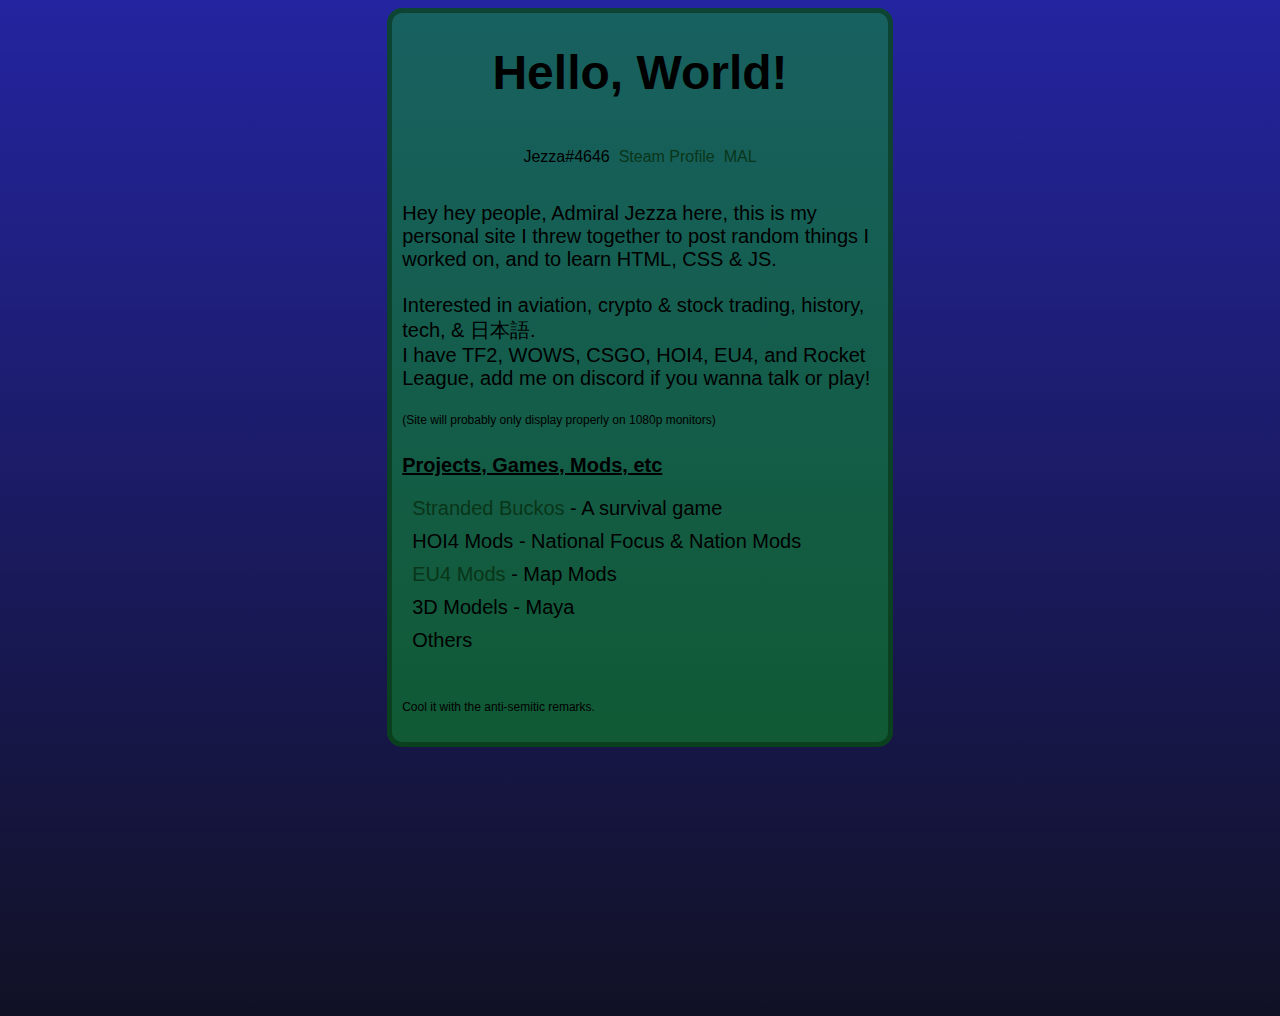
==== index.html @ 6a481693 "JS in external file" ====
<!DOCTYPE html>
<html lang="en">


<head>
    <title>🤣</title>
    <link rel="stylesheet" href="homeStyle.css">
    <link rel="icon" type="image/png" href="images/favicon.png" />
    <script src="msgGrabber.js"></script>
</head>

<body>
    <div class="background">
        <div class="main-container">
            <div class="box-1">
                <h1 class="title-1">Hello, World!</h1>

                <ul class="hlist-1">
                    <li>
                        <p>Jezza#4646</p>
                    </li>
                    <li></li>
                    <li><a href="https://steamcommunity.com/id/basedboi/" target="_blank">Steam Profile</a></li>
                    <li></li>
                    <li><a href="https://myanimelist.net/profile/Admiral_Jezza" target="_blank">MAL</a></li>
                </ul>

                <p class="para-1">
                    Hey hey people, Admiral Jezza here, this is my personal site I threw together to post random things I worked on, and to learn HTML, CSS & JS.
                    <br>
                    <br> Interested in aviation, crypto & stock trading, history, tech, & 日本語.
                    <br> I have TF2, WOWS, CSGO, HOI4, EU4, and Rocket League, add me on discord if you wanna talk or play!
                    <br>
                    <br>
                    <p class="smalltext-1">(Site will probably only display properly on 1080p monitors)</p>
                </p>

                <h4 class="heading-1">Projects, Games, Mods, etc</h4>
                <ul class="vlist-1">
                    <li><a href="strandedbuckos.html">Stranded Buckos</a> - A survival game</li>
                    <li>HOI4 Mods - National Focus & Nation Mods</li>
                    <li><a href="eu4mods.html">EU4 Mods</a> - Map Mods</li>
                    <li>3D Models - Maya</li>
                    <li>Others</li>
                </ul>
                <br>
                <p class="smalltext-1" id="randMessage"></p>
                <br>
            </div>
        </div>
    </div>


</body>
<footer>

</footer>



</html>
---- homeStyle.css ----
body {
    background-image: linear-gradient(rgb(36, 36, 160), rgb(17, 17, 37));
    background-repeat: no-repeat;
    font: normal 24px Arial, Helvetica, sans-serif;
}

.background {
    background: url("images/ReimuBackground.png");
    background-position-x: center;
    background-attachment: fixed;
    background-repeat: no-repeat;
}

.main-container {
    margin: auto;
    width: 40%;
    min-height: 1000px;
}

.box-1 {
    background: rgba(11, 158, 36, 0.5);
    border: rgba(4, 39, 6, 0.5) 5px solid;
    border-radius: 15px;
    padding-left: 10px;
    padding-right: 10px;
}

.box-1 img {
    /*How to handle images wtihin divs*/
    max-width: 100%;
    height: auto;
    object-fit: fill;
    overflow: hidden;
    display: block;
    margin-left: auto;
    margin-right: auto;
}

.title-1 {
    text-align: center;
}

.hlist-0 {
    margin: 0;
    padding: 0;
    text-align: center;
    font-size: 16px;
    display: inline;
}

.hlist-1 {
    margin: 0;
    padding: 0;
    text-align: center;
    font-size: 16px;
}

.hlist-1 li {
    display: inline-block;
    zoom: 1;
    *display: inline;
}

.hlist-1 li a {
    text-decoration: none;
    color: rgb(9, 53, 24)
}

.hlist-1 li a:hover {
    color: rgb(161, 224, 182)
}

.vlist-1 {
    padding: 0;
    font-size: 20px;
    list-style-type: none;
}

.vlist-1 li {
    margin: 10px;
}

.vlist-1 li a {
    text-decoration: none;
    color: rgb(9, 53, 24)
}

.vlist-1 li a:hover {
    color: rgb(161, 224, 182)
}

.para-0 {
    margin: 0;
    padding: 0;
    font-size: 20px;
    text-align: center;
}

.para-1 {
    font-size: 20px;
    margin-bottom: 0;
}

.smalltext-1 {
    margin: 0;
    padding: 0;
    font-size: 12px;
}

.heading-1 {
    font-size: 20px;
    padding-bottom: 0;
    margin-bottom: 0;
    text-decoration: underline;
}

.centerlink-1 {
    /*For the Home button*/
    margin: 0;
    padding: 0;
    font-size: 20px;
    text-align: center;
}
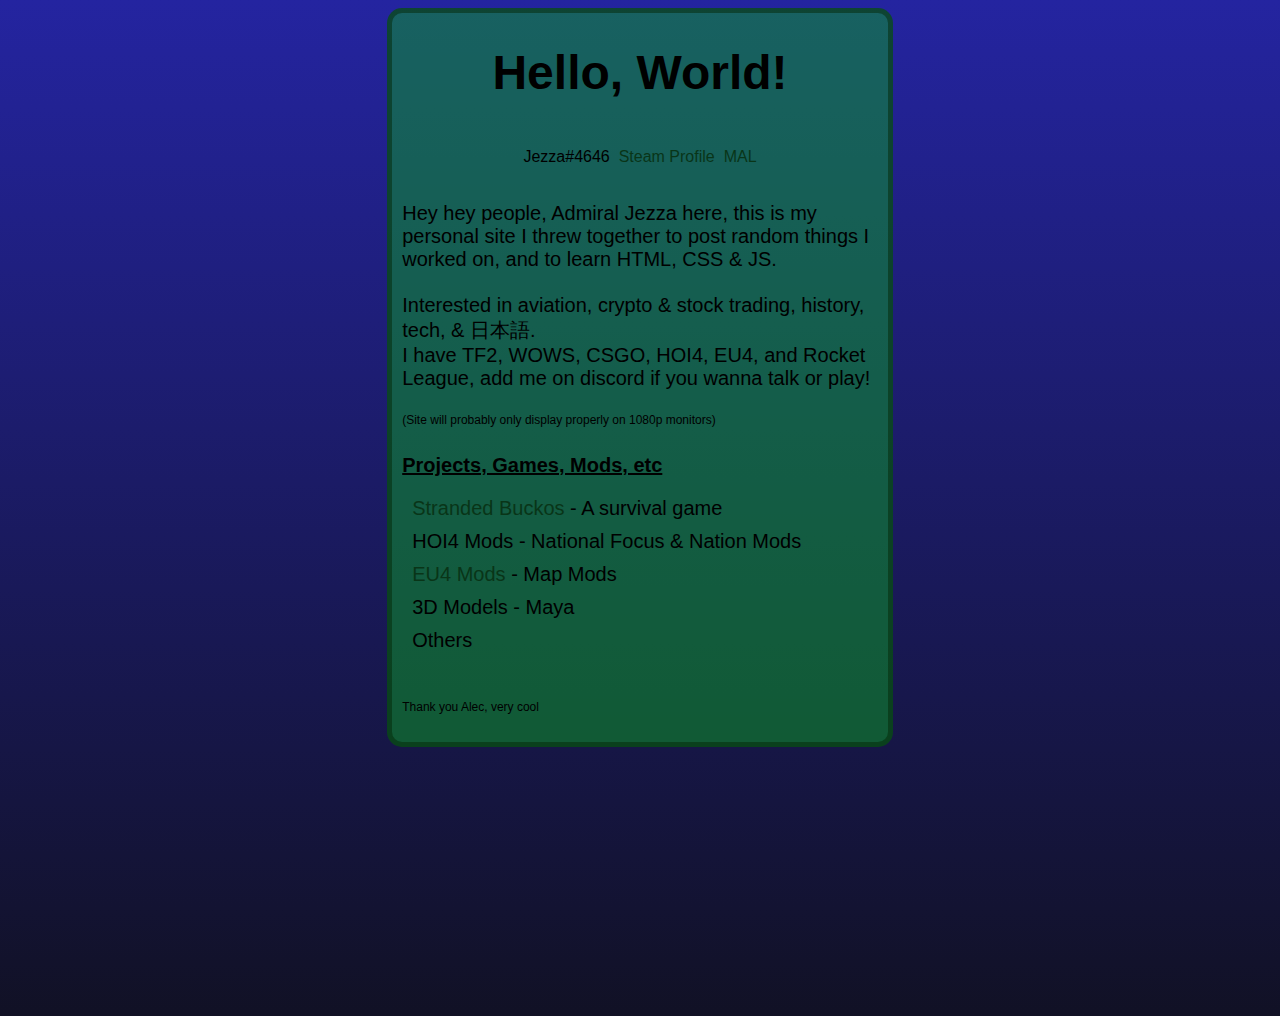
==== commit 02b9cb9b: "Update index.html" ====
--- a/index.html
+++ b/index.html
@@ -1,6 +1,5 @@
 <!DOCTYPE html>
 <html lang="en">
-
 
 <head>
     <title>🤣</title>
@@ -50,12 +49,9 @@
         </div>
     </div>
 
-
 </body>
 <footer>
 
 </footer>
 
-
-
 </html>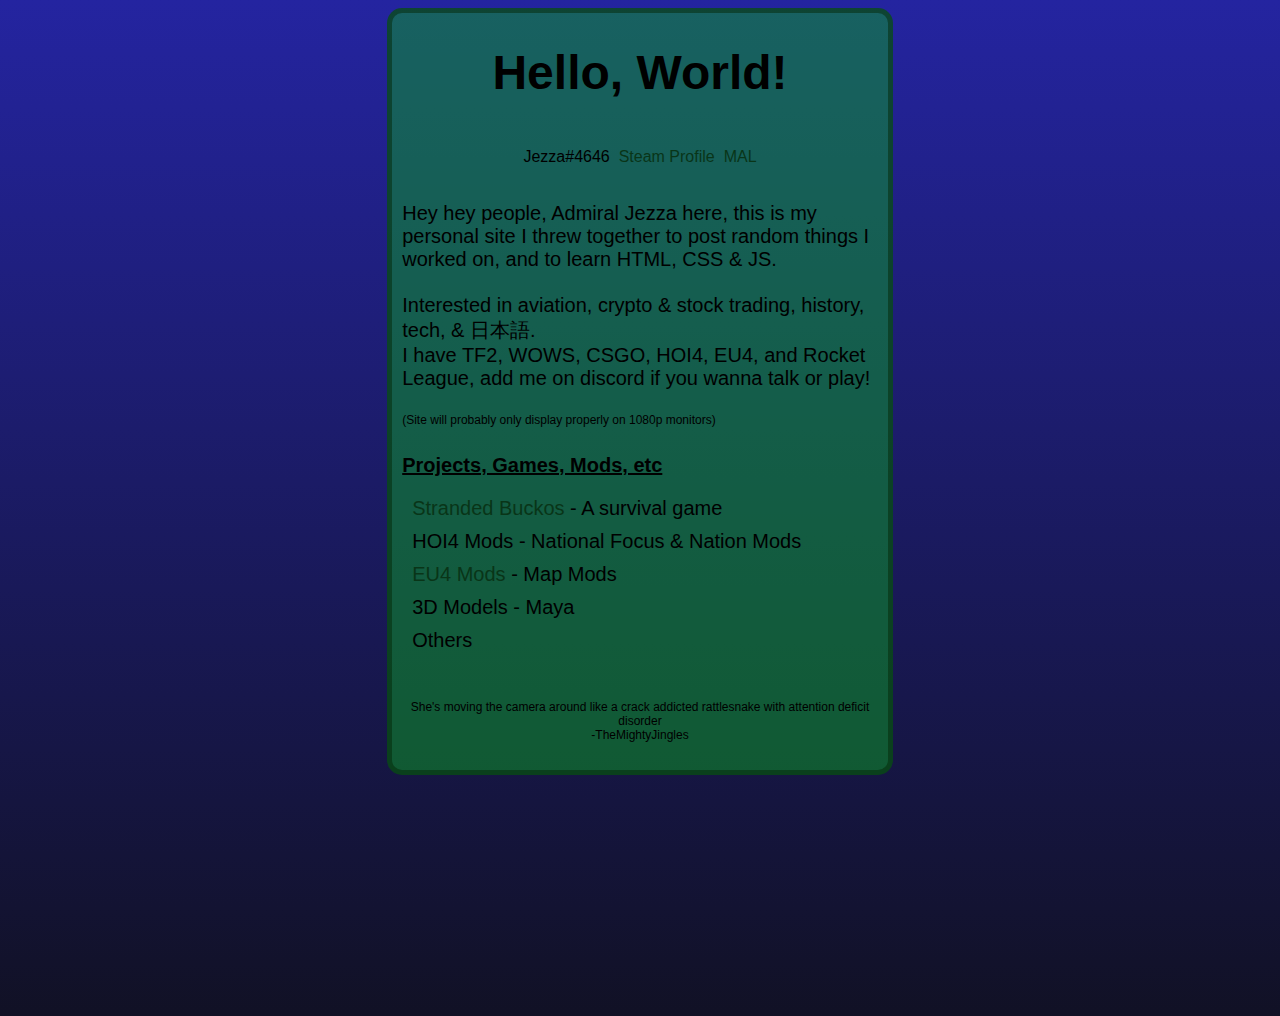
==== commit 3425ae92: "Minor changes" ====
--- a/index.html
+++ b/index.html
@@ -31,7 +31,7 @@
                     <br> I have TF2, WOWS, CSGO, HOI4, EU4, and Rocket League, add me on discord if you wanna talk or play!
                     <br>
                     <br>
-                    <p class="smalltext-1">(Site will probably only display properly on 1080p monitors)</p>
+                    <p class="smalltext-left">(Site will probably only display properly on 1080p monitors)</p>
                 </p>
 
                 <h4 class="heading-1">Projects, Games, Mods, etc</h4>
@@ -43,7 +43,7 @@
                     <li>Others</li>
                 </ul>
                 <br>
-                <p class="smalltext-1" id="randMessage"></p>
+                <p class="smalltext-center" id="randMessage"></p>
                 <br>
             </div>
         </div>
--- a/homeStyle.css
+++ b/homeStyle.css
@@ -101,10 +101,17 @@
     margin-bottom: 0;
 }
 
-.smalltext-1 {
+.smalltext-left {
     margin: 0;
     padding: 0;
     font-size: 12px;
+}
+
+.smalltext-center {
+    margin: 0;
+    padding: 0;
+    font-size: 12px;
+    text-align: center;
 }
 
 .heading-1 {
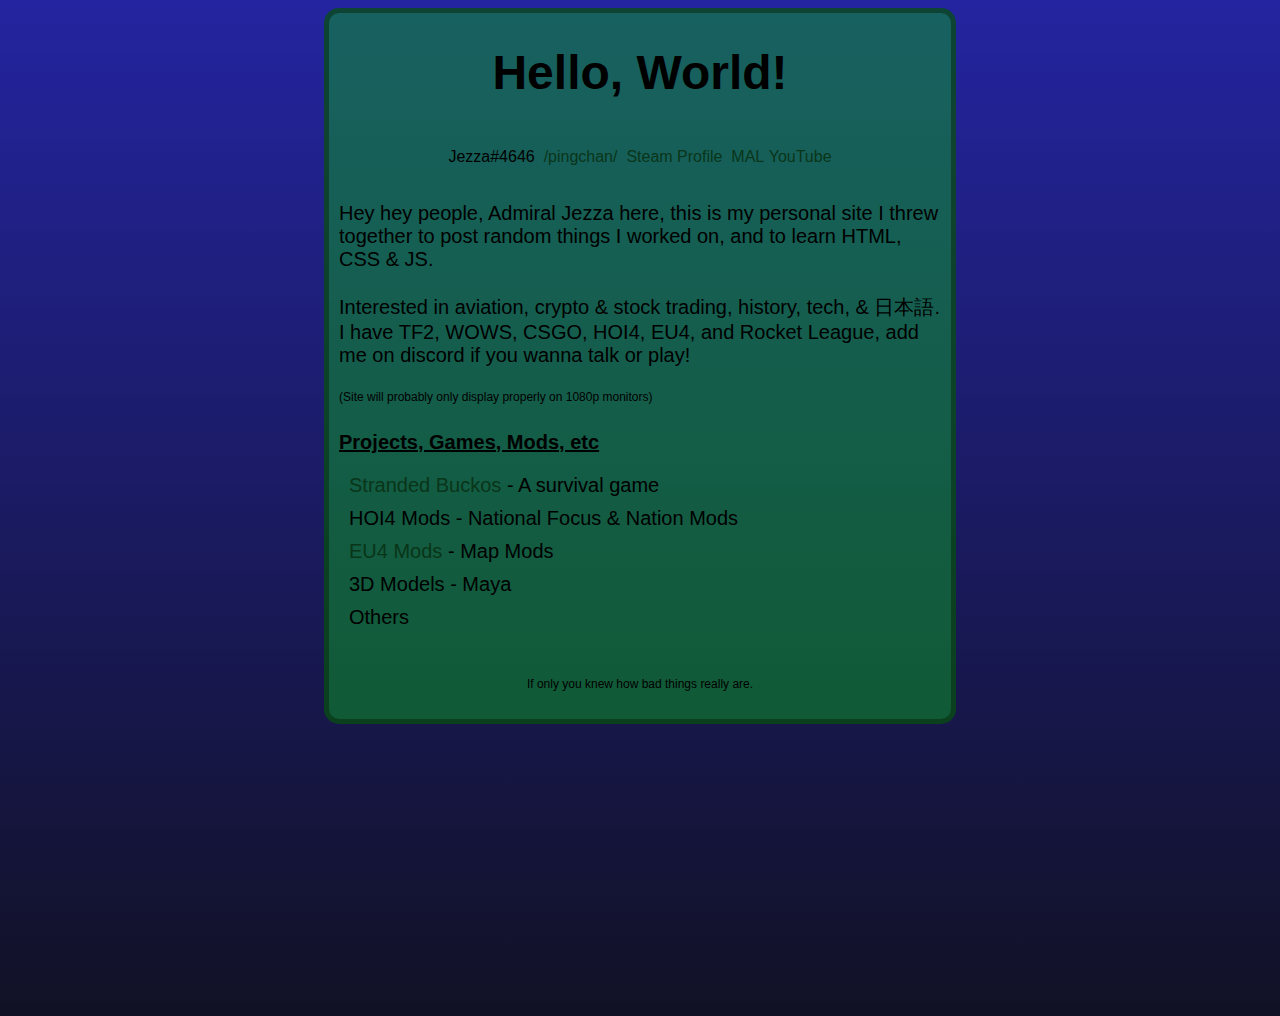
==== commit e0eff6d7: "Auto Line Refreshing" ====
--- a/index.html
+++ b/index.html
@@ -19,9 +19,12 @@
                         <p>Jezza#4646</p>
                     </li>
                     <li></li>
+                    <li><a href="https://discord.gg/3BFJUEQwgn">/pingchan/</a></li>
+                    <li></li>
                     <li><a href="https://steamcommunity.com/id/basedboi/" target="_blank">Steam Profile</a></li>
                     <li></li>
                     <li><a href="https://myanimelist.net/profile/Admiral_Jezza" target="_blank">MAL</a></li>
+                    <li><a href="https://www.youtube.com/c/Jezza-Adml">YouTube</a></li>
                 </ul>
 
                 <p class="para-1">
--- a/homeStyle.css
+++ b/homeStyle.css
@@ -15,6 +15,30 @@
     margin: auto;
     width: 40%;
     min-height: 1000px;
+}
+
+@media (max-width: 1440px) {
+    .main-container {
+        width: 50%;
+    }
+}
+
+@media (max-width: 1200px) {
+    .main-container {
+        width: 60%;
+    }
+}
+
+@media (max-width: 960px) {
+    .main-container {
+        width: 80%;
+    }
+}
+
+@media (max-width: 640px) {
+    .main-container {
+        width: 90%;
+    }
 }
 
 .box-1 {
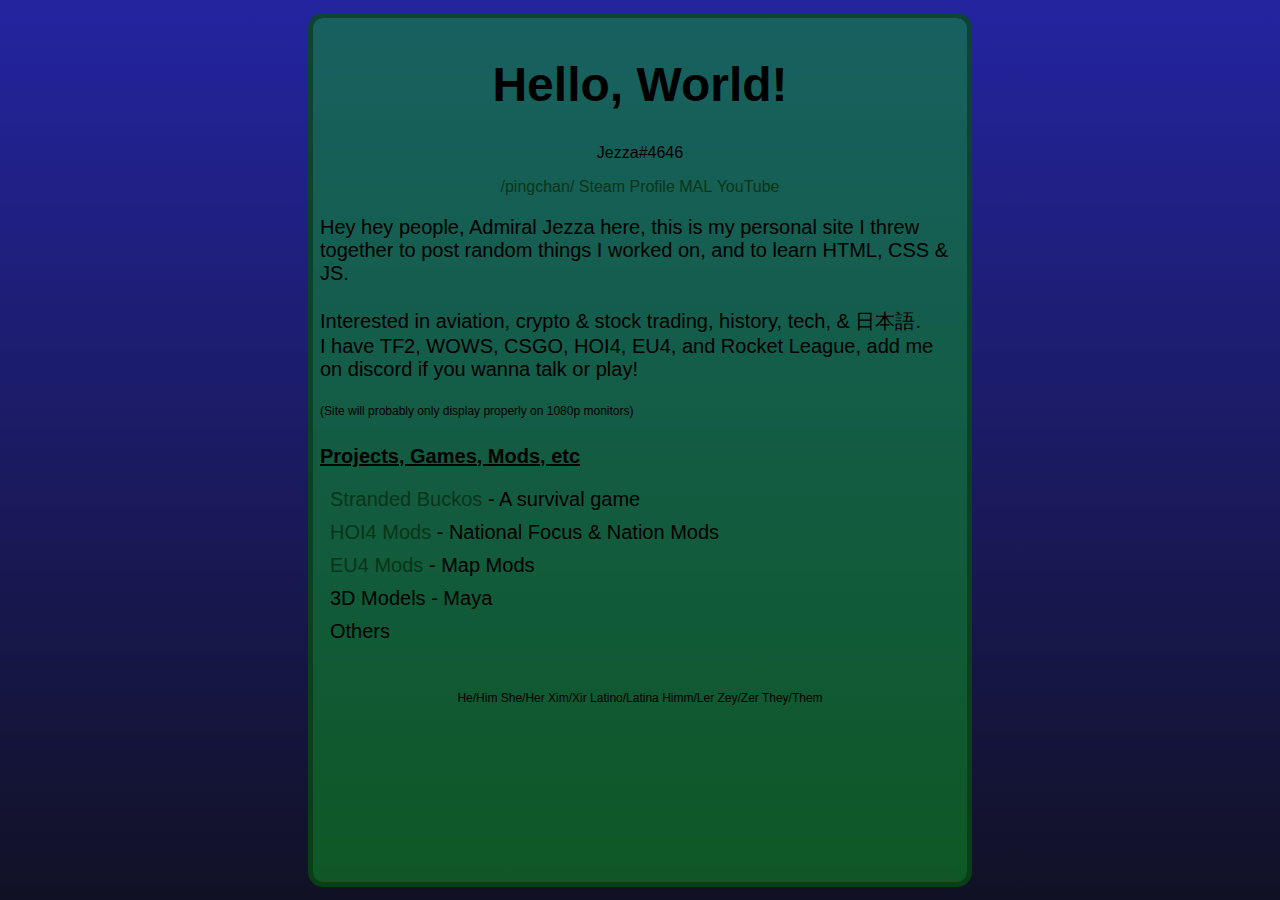
==== commit 85afa4fd: "HOI4" ====
--- a/index.html
+++ b/index.html
@@ -40,7 +40,7 @@
                 <h4 class="heading-1">Projects, Games, Mods, etc</h4>
                 <ul class="vlist-1">
                     <li><a href="strandedbuckos.html">Stranded Buckos</a> - A survival game</li>
-                    <li>HOI4 Mods - National Focus & Nation Mods</li>
+                    <li><a href="hoi4mods.html">HOI4 Mods</a> - National Focus & Nation Mods</li>
                     <li><a href="eu4mods.html">EU4 Mods</a> - Map Mods</li>
                     <li>3D Models - Maya</li>
                     <li>Others</li>
--- a/homeStyle.css
+++ b/homeStyle.css
@@ -2,6 +2,7 @@
     background-image: linear-gradient(rgb(36, 36, 160), rgb(17, 17, 37));
     background-repeat: no-repeat;
     font: normal 24px Arial, Helvetica, sans-serif;
+    margin: 0px;
 }
 
 .background {
@@ -13,40 +14,33 @@
 
 .main-container {
     margin: auto;
-    width: 40%;
-    min-height: 1000px;
-}
-
-@media (max-width: 1440px) {
-    .main-container {
-        width: 50%;
-    }
-}
-
-@media (max-width: 1200px) {
-    .main-container {
-        width: 60%;
-    }
-}
-
-@media (max-width: 960px) {
-    .main-container {
-        width: 80%;
-    }
-}
-
-@media (max-width: 640px) {
-    .main-container {
-        width: 90%;
-    }
+    height: 100vh;
+    display: flex;
+    justify-content: center;
+    align-items: center;
 }
 
 .box-1 {
     background: rgba(11, 158, 36, 0.5);
     border: rgba(4, 39, 6, 0.5) 5px solid;
     border-radius: 15px;
-    padding-left: 10px;
-    padding-right: 10px;
+    padding: 7px;
+    min-width: 500px;
+    width: 50vw;
+    height: calc( 100vh - 50px);
+    overflow-y: auto;
+    scrollbar-width: thin;
+}
+.box-1::-webkit-scrollbar{
+    width: 10px;
+}
+.box-1::-webkit-scrollbar-track{
+    background-color: rgb(71, 214, 138);
+    border-radius: 5px;
+}
+.box-1::-webkit-scrollbar-thumb{
+    background-color: rgb(26, 111, 65);
+    border-radius: 5px;
 }
 
 .box-1 img {
@@ -81,8 +75,7 @@
 
 .hlist-1 li {
     display: inline-block;
-    zoom: 1;
-    *display: inline;
+    display: inline;
 }
 
 .hlist-1 li a {
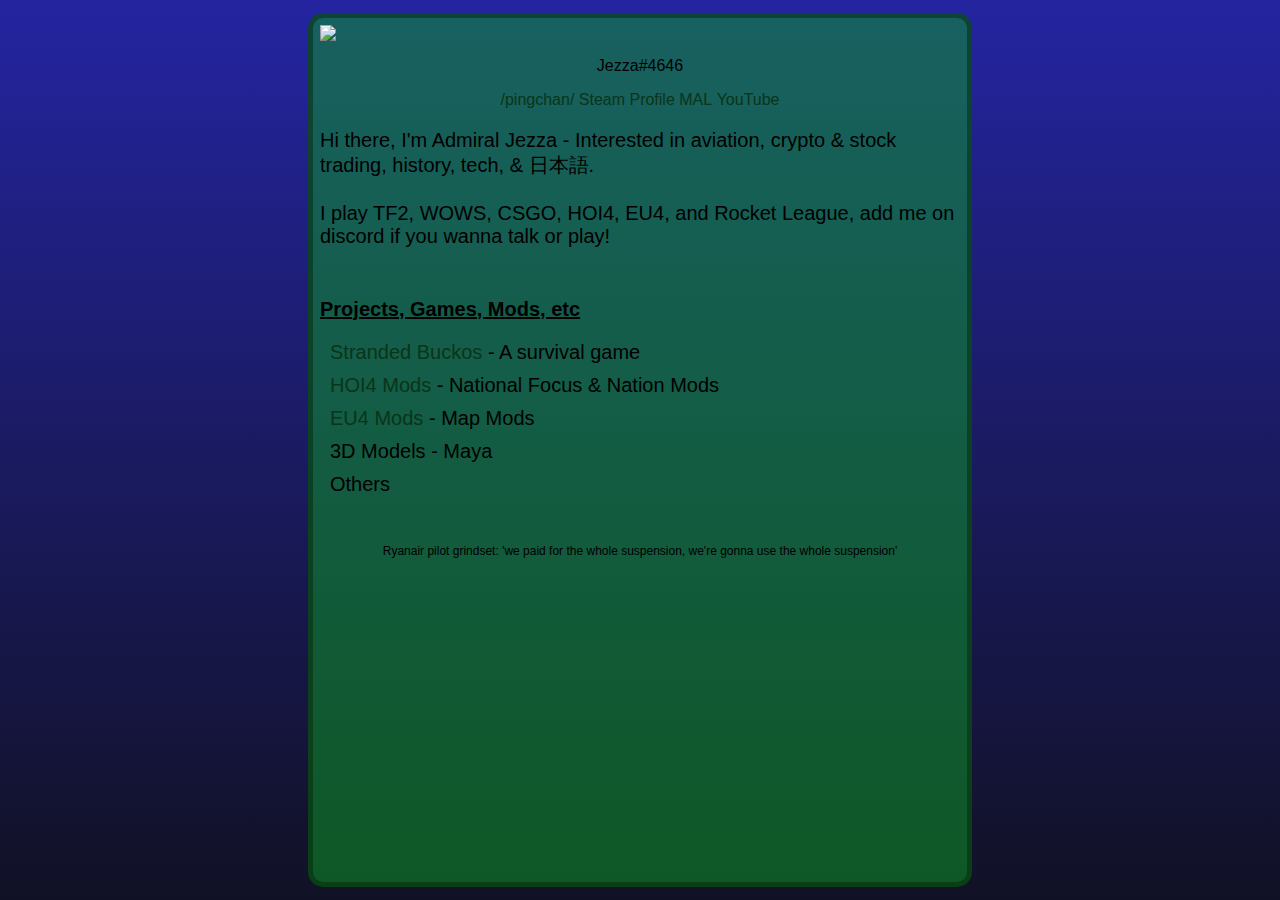
==== commit e5b2a3b5: "Desc and Pic" ====
--- a/index.html
+++ b/index.html
@@ -5,15 +5,13 @@
     <title>🤣</title>
     <link rel="stylesheet" href="homeStyle.css">
     <link rel="icon" type="image/png" href="images/favicon.png" />
-    <script src="msgGrabber.js"></script>
 </head>
 
 <body>
     <div class="background">
         <div class="main-container">
             <div class="box-1">
-                <h1 class="title-1">Hello, World!</h1>
-
+                <div id="mainImage"></div>
                 <ul class="hlist-1">
                     <li>
                         <p>Jezza#4646</p>
@@ -28,13 +26,12 @@
                 </ul>
 
                 <p class="para-1">
-                    Hey hey people, Admiral Jezza here, this is my personal site I threw together to post random things I worked on, and to learn HTML, CSS & JS.
-                    <br>
-                    <br> Interested in aviation, crypto & stock trading, history, tech, & 日本語.
-                    <br> I have TF2, WOWS, CSGO, HOI4, EU4, and Rocket League, add me on discord if you wanna talk or play!
+                    Hi there, I'm Admiral Jezza - Interested in aviation, crypto & stock trading, history, tech, & 日本語.
                     <br>
                     <br>
-                    <p class="smalltext-left">(Site will probably only display properly on 1080p monitors)</p>
+                    I play TF2, WOWS, CSGO, HOI4, EU4, and Rocket League, add me on discord if you wanna talk or play!
+                    <br>
+                    <br>
                 </p>
 
                 <h4 class="heading-1">Projects, Games, Mods, etc</h4>
@@ -52,6 +49,8 @@
         </div>
     </div>
 
+    <script src="msgGrabber.js"></script>
+    <script src="imgGrabber.js"></script>
 </body>
 <footer>
 
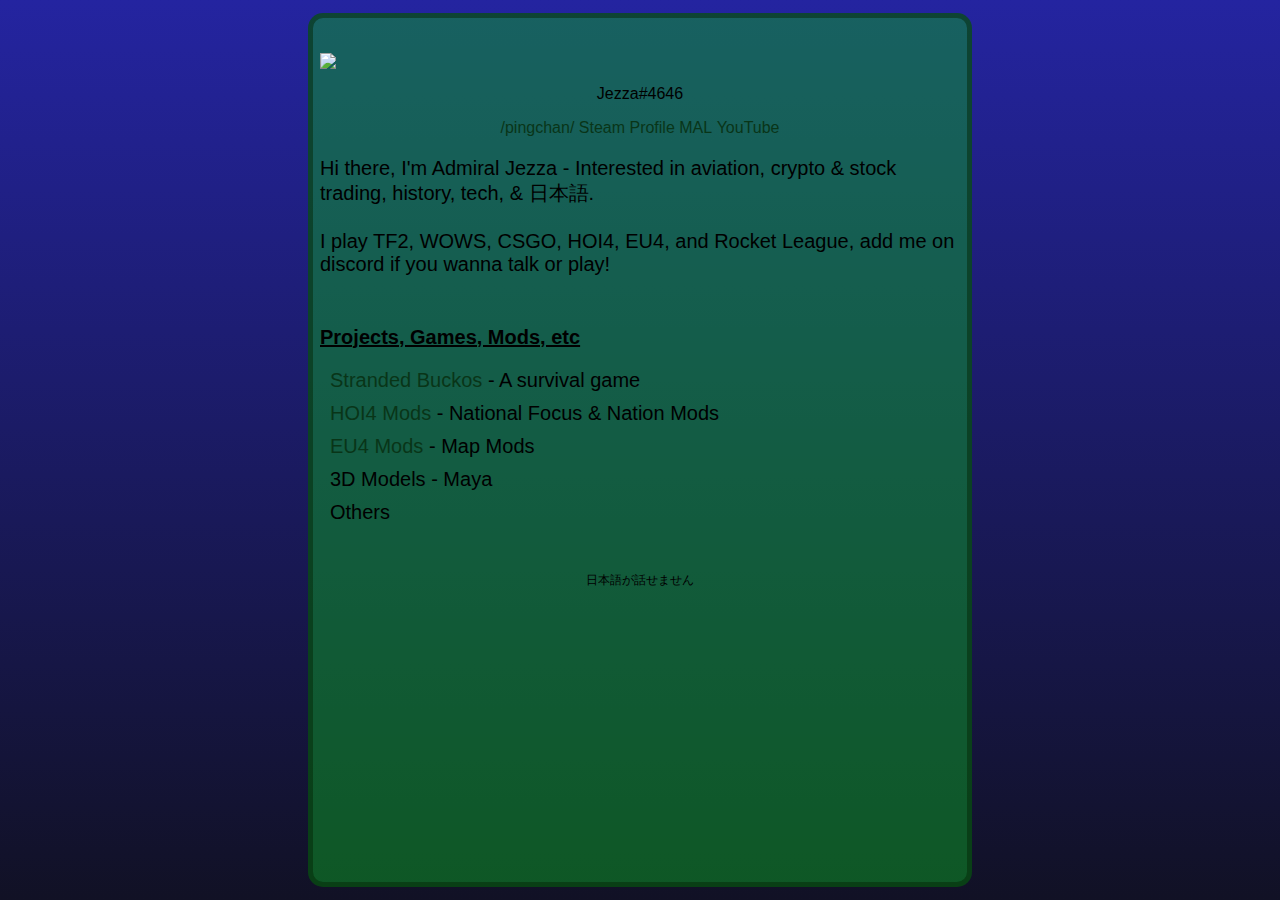
==== commit 80c53741: "Images" ====
--- a/index.html
+++ b/index.html
@@ -11,6 +11,7 @@
     <div class="background">
         <div class="main-container">
             <div class="box-1">
+                <br>
                 <div id="mainImage"></div>
                 <ul class="hlist-1">
                     <li>
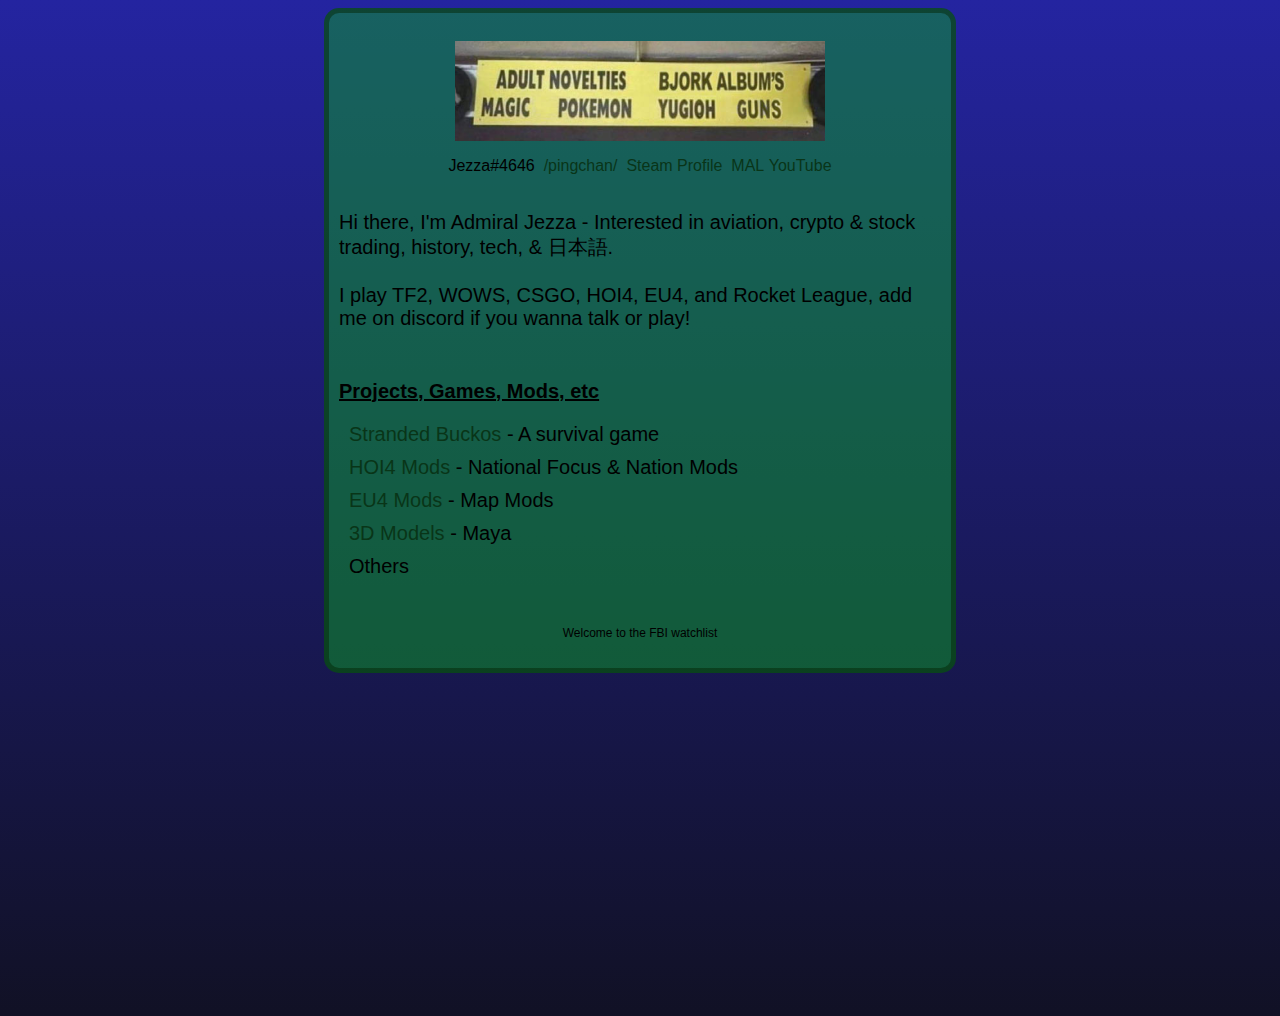
==== commit 5d95d251: "Grabs images locally" ====
--- a/index.html
+++ b/index.html
@@ -1,60 +1,59 @@
 <!DOCTYPE html>
 <html lang="en">
 
-<head>
-    <title>🤣</title>
-    <link rel="stylesheet" href="homeStyle.css">
-    <link rel="icon" type="image/png" href="images/favicon.png" />
-</head>
+    <head>
+        <title>🤣</title>
+        <link rel="stylesheet" href="homeStyle.css">
+        <link rel="icon" type="image/png" href="images/favicon.png" />
+    </head>
 
-<body>
-    <div class="background">
-        <div class="main-container">
-            <div class="box-1">
-                <br>
-                <div id="mainImage"></div>
-                <ul class="hlist-1">
-                    <li>
-                        <p>Jezza#4646</p>
-                    </li>
-                    <li></li>
-                    <li><a href="https://discord.gg/3BFJUEQwgn">/pingchan/</a></li>
-                    <li></li>
-                    <li><a href="https://steamcommunity.com/id/basedboi/" target="_blank">Steam Profile</a></li>
-                    <li></li>
-                    <li><a href="https://myanimelist.net/profile/Admiral_Jezza" target="_blank">MAL</a></li>
-                    <li><a href="https://www.youtube.com/c/Jezza-Adml">YouTube</a></li>
-                </ul>
+    <body>
+        <div class="background">
+            <div class="main-container">
+                <div class="box-1">
+                    <br>
+                    <div id="mainImage"></div>
+                    <ul class="hlist-1">
+                        <li>
+                            <p>Jezza#4646</p>
+                        </li>
+                        <li></li>
+                        <li><a href="https://discord.gg/3BFJUEQwgn">/pingchan/</a></li>
+                        <li></li>
+                        <li><a href="https://steamcommunity.com/id/basedboi/" target="_blank">Steam Profile</a></li>
+                        <li></li>
+                        <li><a href="https://myanimelist.net/profile/Admiral_Jezza" target="_blank">MAL</a></li>
+                        <li><a href="https://www.youtube.com/c/Jezza-Adml">YouTube</a></li>
+                    </ul>
 
-                <p class="para-1">
-                    Hi there, I'm Admiral Jezza - Interested in aviation, crypto & stock trading, history, tech, & 日本語.
+                    <p class="para-1">
+                        Hi there, I'm Admiral Jezza - Interested in aviation, crypto & stock trading, history, tech, & 日本語.
+                        <br>
+                        <br>
+                        I play TF2, WOWS, CSGO, HOI4, EU4, and Rocket League, add me on discord if you wanna talk or play!
+                        <br>
+                        <br>
+                    </p>
+
+                    <h4 class="heading-1">Projects, Games, Mods, etc</h4>
+                    <ul class="vlist-1">
+                        <li><a href="strandedbuckos.html">Stranded Buckos</a> - A survival game</li>
+                        <li><a href="hoi4mods.html">HOI4 Mods</a> - National Focus & Nation Mods</li>
+                        <li><a href="eu4mods.html">EU4 Mods</a> - Map Mods</li>
+                        <li><a href="3dmodels.html">3D Models</a> - Maya</li>
+                        <li>Others</li>
+                    </ul>
                     <br>
+                    <p class="smalltext-center" id="randMessage"></p>
                     <br>
-                    I play TF2, WOWS, CSGO, HOI4, EU4, and Rocket League, add me on discord if you wanna talk or play!
-                    <br>
-                    <br>
-                </p>
-
-                <h4 class="heading-1">Projects, Games, Mods, etc</h4>
-                <ul class="vlist-1">
-                    <li><a href="strandedbuckos.html">Stranded Buckos</a> - A survival game</li>
-                    <li><a href="hoi4mods.html">HOI4 Mods</a> - National Focus & Nation Mods</li>
-                    <li><a href="eu4mods.html">EU4 Mods</a> - Map Mods</li>
-                    <li>3D Models - Maya</li>
-                    <li>Others</li>
-                </ul>
-                <br>
-                <p class="smalltext-center" id="randMessage"></p>
-                <br>
+                </div>
             </div>
         </div>
-    </div>
+        <script src="imgGrabber.js"></script>
+        <script src="msgGrabber.js"></script>
+    </body>
+    <footer>
 
-    <script src="msgGrabber.js"></script>
-    <script src="imgGrabber.js"></script>
-</body>
-<footer>
-
-</footer>
+    </footer>
 
 </html>--- a/homeStyle.css
+++ b/homeStyle.css
@@ -2,7 +2,6 @@
     background-image: linear-gradient(rgb(36, 36, 160), rgb(17, 17, 37));
     background-repeat: no-repeat;
     font: normal 24px Arial, Helvetica, sans-serif;
-    margin: 0px;
 }
 
 .background {
@@ -14,33 +13,40 @@
 
 .main-container {
     margin: auto;
-    height: 100vh;
-    display: flex;
-    justify-content: center;
-    align-items: center;
+    width: 40%;
+    min-height: 1000px;
+}
+
+@media (max-width: 1440px) {
+    .main-container {
+        width: 50%;
+    }
+}
+
+@media (max-width: 1200px) {
+    .main-container {
+        width: 60%;
+    }
+}
+
+@media (max-width: 960px) {
+    .main-container {
+        width: 80%;
+    }
+}
+
+@media (max-width: 640px) {
+    .main-container {
+        width: 90%;
+    }
 }
 
 .box-1 {
     background: rgba(11, 158, 36, 0.5);
     border: rgba(4, 39, 6, 0.5) 5px solid;
     border-radius: 15px;
-    padding: 7px;
-    min-width: 500px;
-    width: 50vw;
-    height: calc( 100vh - 50px);
-    overflow-y: auto;
-    scrollbar-width: thin;
-}
-.box-1::-webkit-scrollbar{
-    width: 10px;
-}
-.box-1::-webkit-scrollbar-track{
-    background-color: rgb(71, 214, 138);
-    border-radius: 5px;
-}
-.box-1::-webkit-scrollbar-thumb{
-    background-color: rgb(26, 111, 65);
-    border-radius: 5px;
+    padding-left: 10px;
+    padding-right: 10px;
 }
 
 .box-1 img {
@@ -75,7 +81,8 @@
 
 .hlist-1 li {
     display: inline-block;
-    display: inline;
+    zoom: 1;
+    *display: inline;
 }
 
 .hlist-1 li a {
@@ -144,4 +151,12 @@
     padding: 0;
     font-size: 20px;
     text-align: center;
+}
+
+.centerlink-2 {
+    /*For regular centered buttons*/
+    margin: 0;
+    padding: 10px;
+    font-size: 15px;
+    text-align: center;
 }